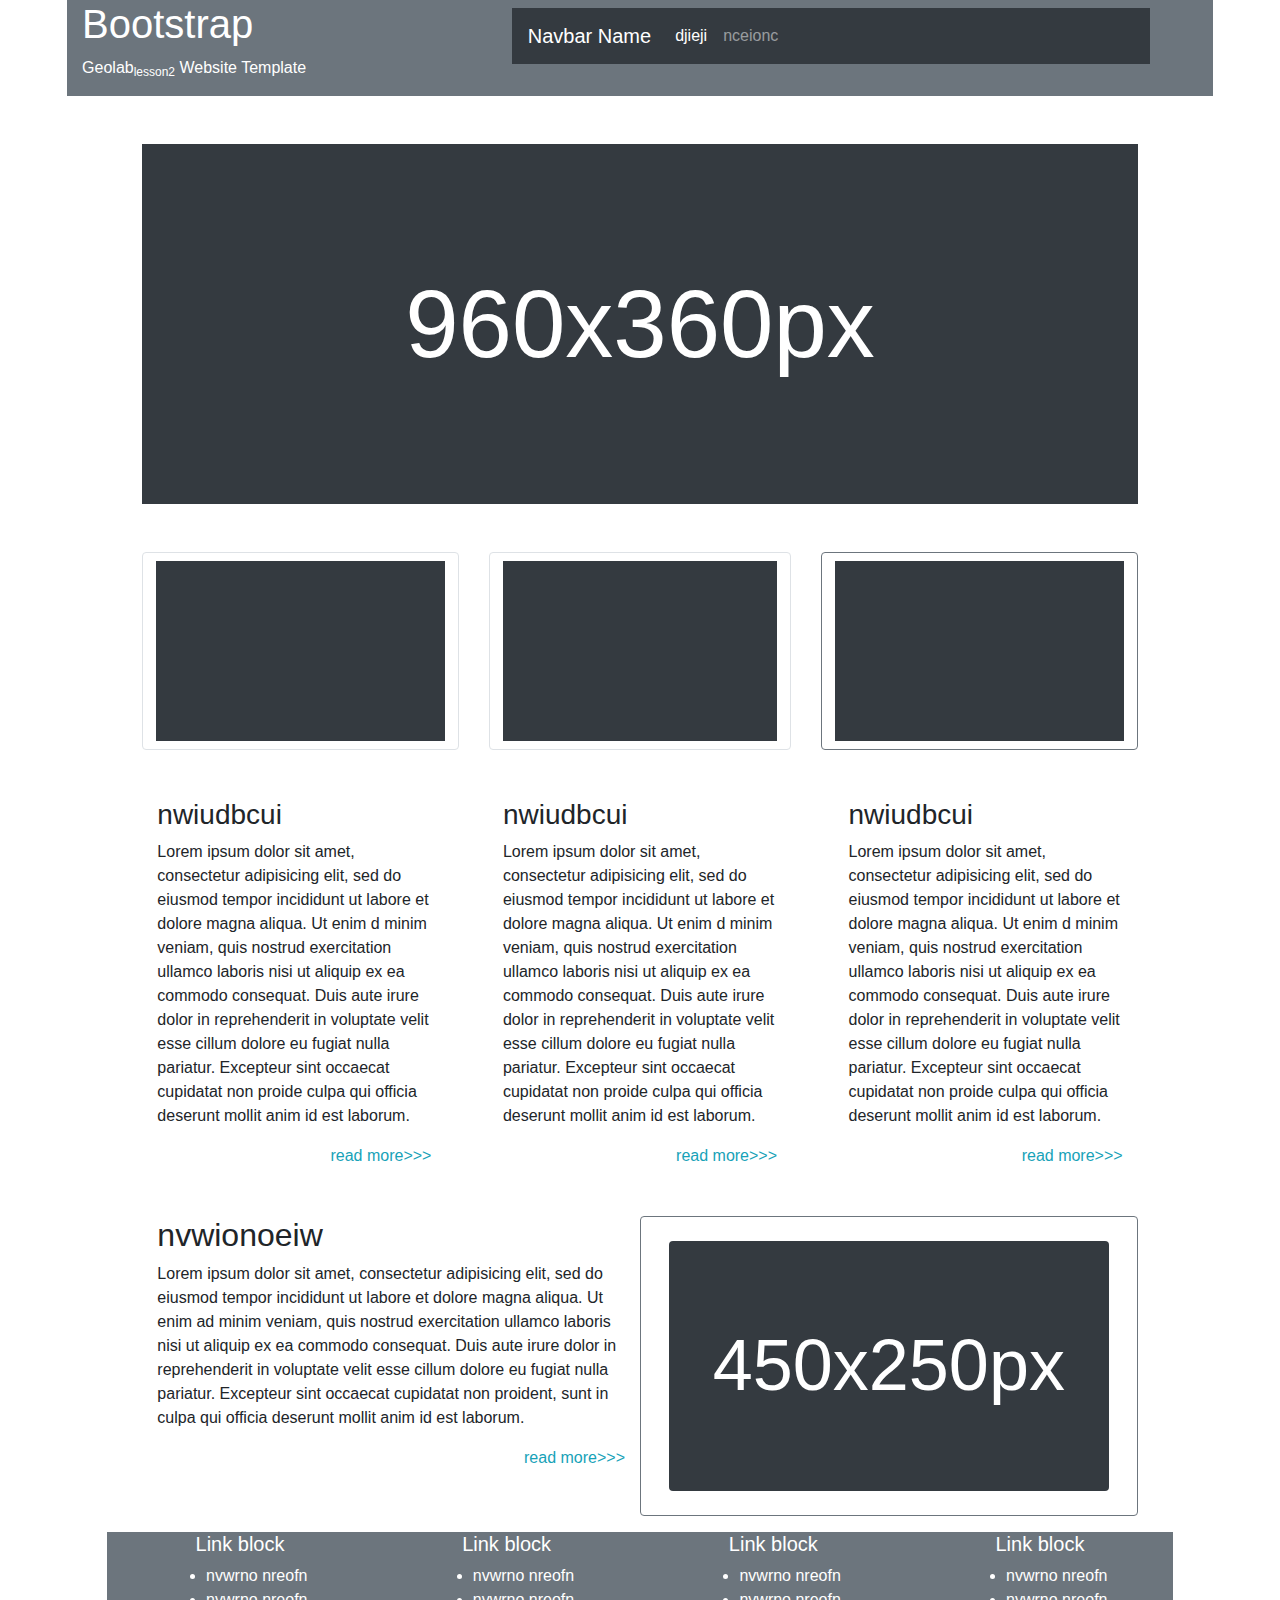
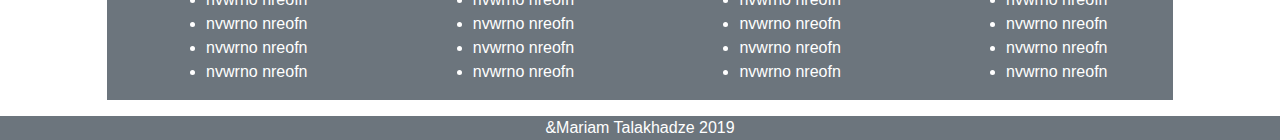
==== Bootstrap-2/index.html @ d67af901 "ch" ====
<!DOCTYPE html>
<html lang="en" dir="ltr">
  <head>
    <meta charset="utf-8">
    <title>Bootstrap</title>
    <meta charset="utf-8">
    <link rel="stylesheet" href="https://maxcdn.bootstrapcdn.com/bootstrap/4.1.0/css/bootstrap.min.css">
    <meta name="viewport" content="width=device-width, initial-scale=1">
    <style media="screen">
      h5{
        text-align: center;
      }
      /* ul, li{
        list-style-type: none;
      } */
    </style>
  </head>
  <body>
    <div class="container-fluid  ">
     <div class="col-xl-11 mx-auto">
      <!-- header -->
      <div class="row bg-secondary">
        <div class="col-xl-4 text-white">
          <h1>Bootstrap</h1>
          <p>Geolab<sub>lesson2</sub> Website Template</p>
        </div>
        <div class="col-xl-7  text-white mx-auto mt-2 " >
          <nav class="navbar navbar-expand navbar-dark bg-dark text-nowrap d-flex align-items-center" >
            <a class="navbar-brand" href="#">Navbar Name</a>
            <button class="navbar-toggler" type="button" data-toggle="collapse" data-target="#navbarsExample02" aria-controls="navbarsExample02" aria-expanded="false" aria-label="Toggle navigation">
              <span class="navbar-toggler-icon"></span>
            </button>

            <div class="collapse navbar-collapse" id="navbarsExample02">
              <ul class="navbar-nav mr-auto">
                <li class="nav-item active">
                  <a class="nav-link" href="#">djieji <span class="sr-only">(cnennce)</span></a>
                </li>
                <li class="nav-item">
                  <a class="nav-link" href="#">nceionc</a>
                </li>
              </ul>
            </div>
          </nav>
        </div>
      </div>
      <!-- content -->
      <div class="row  col-xl-12 mx-auto">
        <div class="col-xl-11 mx-auto bg-dark mt-5 text-white display-1 d-flex align-items-center justify-content-center" style="width:960px; height:360px;"> 960x360px </div>

      </div>
      <div class="row  col-xl-12 mx-auto">
        <div class="col-xl-11 mx-auto mt-5"style="width:960px;">
          <!-- otkutzedi -->
          <div class="row">
            <div class="col-xl-4  ">
                <div class="row border border-muted rounded mr-auto">
                  <div class="col-xl-11 bg-dark mx-auto mt-2 mb-2 " style="width:290px; height:180px;">

                  </div>
                </div>
              </div>
            <div class="col-xl-4 ">
                <div class="row border border-muted rounded ml-auto mr-auto">
                  <div class="col-xl-11 bg-dark mx-auto mt-2 mb-2 " style="width:290px; height:180px;">

                  </div>
                </div>
              </div>
              <div class="col-xl-4  ">
                  <div class="row border border-secondary rounded ml-auto">
                    <div class="col-xl-11 bg-dark mx-auto mt-2 mb-2 " style="width:290px; height:180px;">

                    </div>
                  </div>
                </div>

          </div>
          <!-- teqsti -->
          <div class="row mt-5">
            <div class="col-xl-4">
              <div class="row">
                <div class="col-xl-11  " >
                  <h3>nwiudbcui</h3>
                  <p>Lorem ipsum dolor sit amet, consectetur adipisicing elit, sed do
                    eiusmod tempor incididunt ut labore et dolore magna aliqua. Ut enim
                    d minim veniam, quis nostrud exercitation ullamco laboris nisi ut aliquip
                    ex ea commodo consequat. Duis aute irure dolor in reprehenderit in voluptate
                     velit esse cillum dolore eu fugiat nulla pariatur.
                    Excepteur sint occaecat cupidatat non proide
                    culpa qui officia deserunt mollit anim id est laborum.</p>
                    <a href="#" class="text-info d-flex flex-row-reverse"> read more>>></a>
                </div>
              </div>
            </div>
            <div class="col-xl-4  ">
              <div class="row">
                <div class="col-xl-11 m-auto " >
                  <h3>nwiudbcui</h3>
                  <p>Lorem ipsum dolor sit amet, consectetur adipisicing elit, sed do
                    eiusmod tempor incididunt ut labore et dolore magna aliqua. Ut enim
                    d minim veniam, quis nostrud exercitation ullamco laboris nisi ut aliquip
                    ex ea commodo consequat. Duis aute irure dolor in reprehenderit in voluptate
                     velit esse cillum dolore eu fugiat nulla pariatur.
                    Excepteur sint occaecat cupidatat non proide
                    culpa qui officia deserunt mollit anim id est laborum.</p>
                    <a href="#" class="text-info d-flex flex-row-reverse"> read more>>></a>
                </div>
              </div>
            </div>
            <div class="col-xl-4  ">
                <div class="row">
                  <div class="col-xl-11 ml-auto">
                    <h3>nwiudbcui</h3>
                    <p>Lorem ipsum dolor sit amet, consectetur adipisicing elit, sed do
                      eiusmod tempor incididunt ut labore et dolore magna aliqua. Ut enim
                      d minim veniam, quis nostrud exercitation ullamco laboris nisi ut aliquip
                      ex ea commodo consequat. Duis aute irure dolor in reprehenderit in voluptate
                       velit esse cillum dolore eu fugiat nulla pariatur.
                      Excepteur sint occaecat cupidatat non proide
                      culpa qui officia deserunt mollit anim id est laborum.</p>
                      <a href="#" class="text-info d-flex flex-row-reverse"> read more>>></a>
                  </div>
                </div>
              </div>

          </div>
          <div class="row mt-5">
            <div class="col-6">
              <h2>nvwionoeiw</h2>
              <p>Lorem ipsum dolor sit amet, consectetur adipisicing elit,
                sed do eiusmod tempor incididunt ut labore et dolore magna
                aliqua. Ut enim ad minim veniam, quis nostrud exercitation
                ullamco laboris nisi ut aliquip ex ea commodo consequat. Duis
                aute irure dolor in reprehenderit in voluptate velit esse
                 cillum dolore eu fugiat nulla pariatur.
                 Excepteur sint occaecat cupidatat non proident, sunt in
                 culpa qui officia deserunt mollit anim id est laborum.</p>
                 <a href="#" class="text-info d-flex flex-row-reverse">read more>>></a>
            </div>
            <div class="col-6 border border-secondary rounded ">
              <div class="row">
                <div class="col m-2 mt-4 mb-4">
                  <div class="row">
                    <div class="col-11 m-auto rounded bg-dark mt-5 text-white display-3 d-flex align-items-center justify-content-center" style="width:450px ;height:250px ;">
                      450x250px
                    </div>
                  </div>

                </div>

              </div>
            </div>
          </div>
        </div>

      </div>
      </div>
      <!-- footer -->
        <div class="row d-flex justify-content-around">
          <div class="col-10">
            <div class="row  d-flex justify-content-around mt-3 bg-secondary text-white">
              <div class="col-2">
                <h5>Link block</h5>
                <ul>
                  <li>nvwrno nreofn</li>
                  <li>nvwrno nreofn</li>
                  <li>nvwrno nreofn</li>
                  <li>nvwrno nreofn</li>
                  <li>nvwrno nreofn</li>
                </ul>
              </div>
              <div class="col-2">
                <h5>Link block</h5>
                <ul>
                  <li>nvwrno nreofn</li>
                  <li>nvwrno nreofn</li>
                  <li>nvwrno nreofn</li>
                  <li>nvwrno nreofn</li>
                  <li>nvwrno nreofn</li>
                </ul>
              </div>
              <div class="col-2">
                <h5>Link block</h5>
                <ul>
                  <li>nvwrno nreofn</li>
                  <li>nvwrno nreofn</li>
                  <li>nvwrno nreofn</li>
                  <li>nvwrno nreofn</li>
                  <li>nvwrno nreofn</li>
                </ul>
              </div>
              <div class="col-2">
                <h5>Link block</h5>
                <ul>
                  <li>nvwrno nreofn</li>
                  <li>nvwrno nreofn</li>
                  <li>nvwrno nreofn</li>
                  <li>nvwrno nreofn</li>
                  <li>nvwrno nreofn</li>
                </ul>
              </div>
            </div>
          </div>
        </div>
      <!-- copyright -->
      <div class="row mt-3">
        <div class="col text-center bg-secondary text-white">
          &Mariam Talakhadze 2019
        </div>
      </div>
    </div>
    <script src="https://ajax.googleapis.com/ajax/libs/jquery/3.3.1/jquery.min.js"></script>
    <script src="https://cdnjs.cloudflare.com/ajax/libs/popper.js/1.14.0/umd/popper.min.js"></script>
    <script src="https://maxcdn.bootstrapcdn.com/bootstrap/4.1.0/js/bootstrap.min.js"></script>
  </body>
</html>
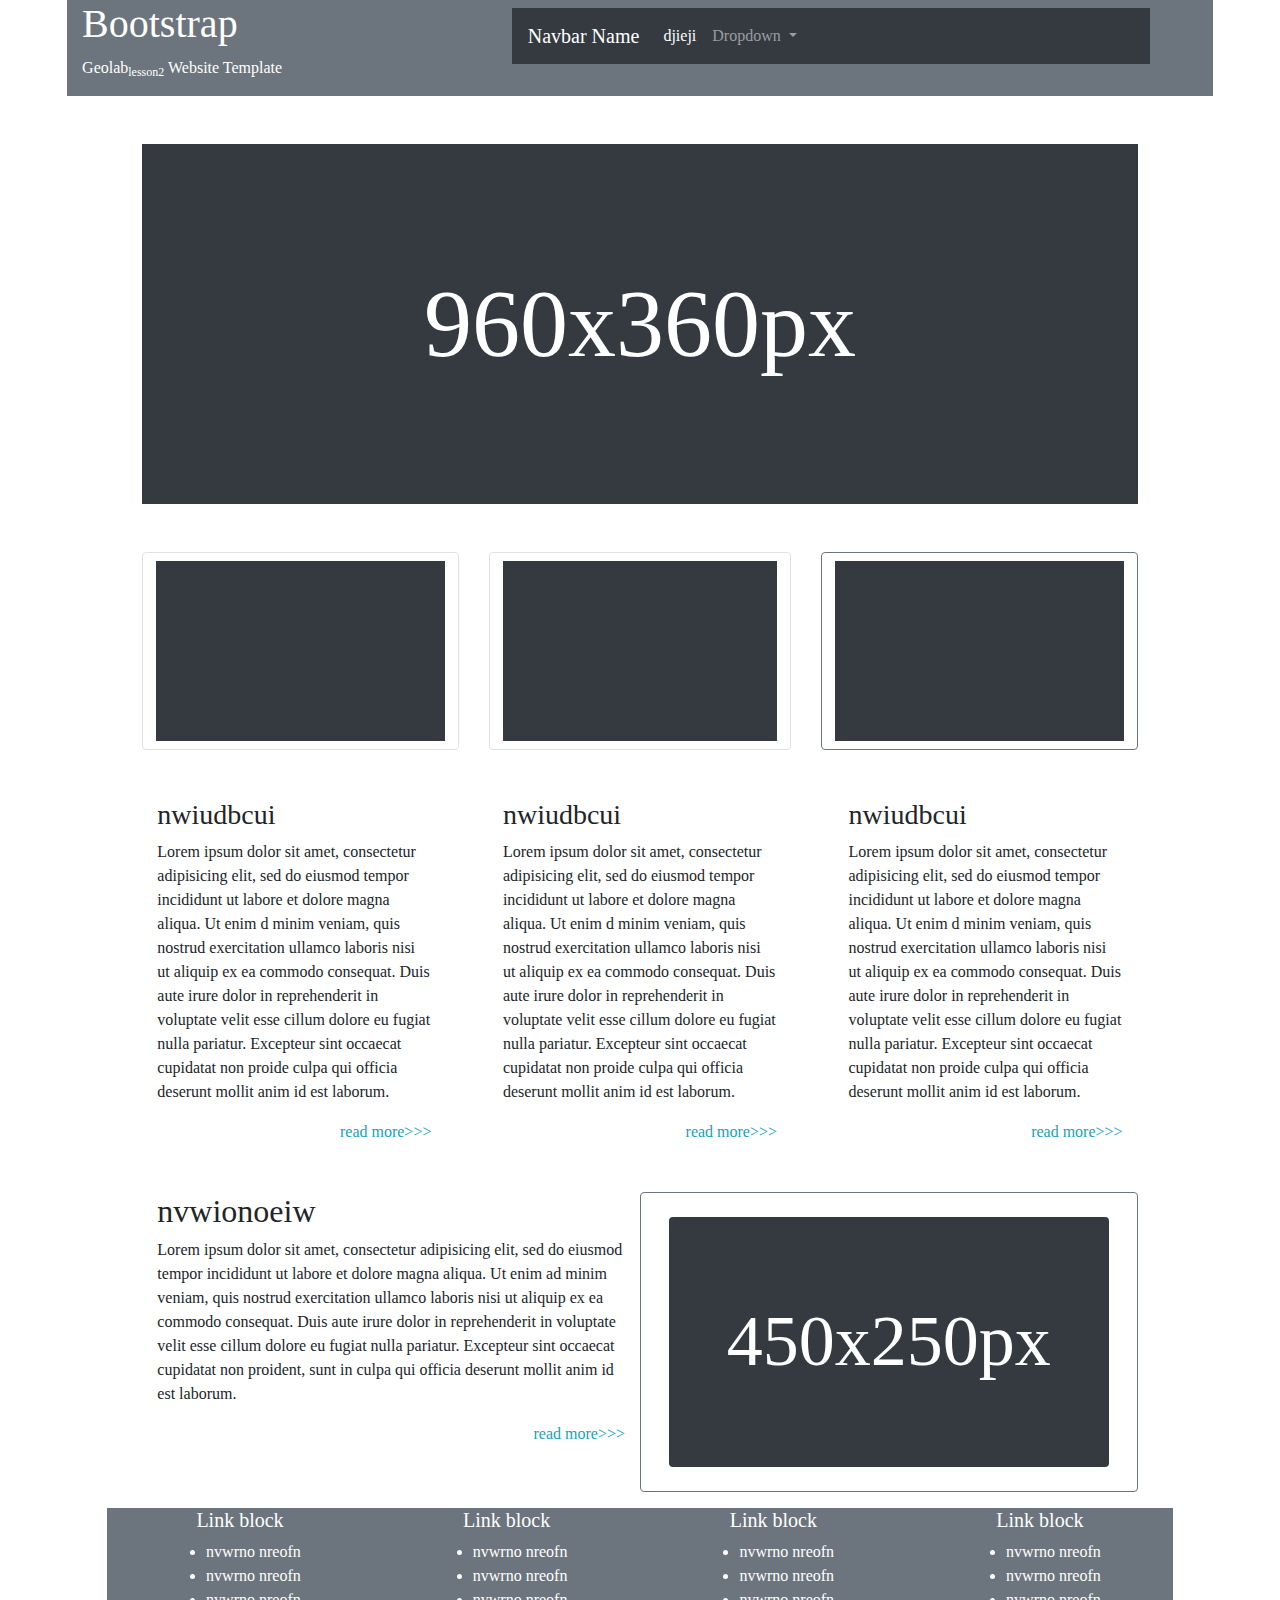
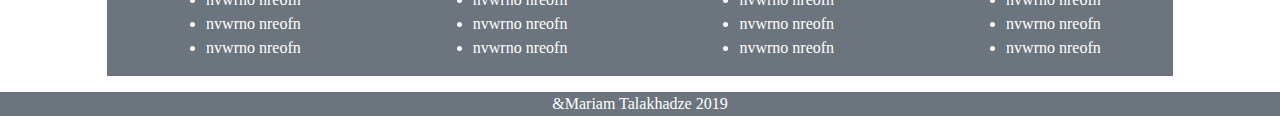
==== commit d1e0f379: "," ====
--- a/Bootstrap-2/index.html
+++ b/Bootstrap-2/index.html
@@ -1,18 +1,18 @@
 <!DOCTYPE html>
-<html lang="en" dir="ltr">
+<html lang="zxx" dir="ltr">
   <head>
     <meta charset="utf-8">
     <title>Bootstrap</title>
-    <meta charset="utf-8">
     <link rel="stylesheet" href="https://maxcdn.bootstrapcdn.com/bootstrap/4.1.0/css/bootstrap.min.css">
+    <link  rel="stylesheet" href="font/dokdo/dokdok/font.css">
     <meta name="viewport" content="width=device-width, initial-scale=1">
     <style media="screen">
       h5{
         text-align: center;
       }
-      /* ul, li{
-        list-style-type: none;
-      } */
+      body{
+        font-family:"Dokdo-Regular";
+      }
     </style>
   </head>
   <body>
@@ -36,9 +36,17 @@
                 <li class="nav-item active">
                   <a class="nav-link" href="#">djieji <span class="sr-only">(cnennce)</span></a>
                 </li>
-                <li class="nav-item">
-                  <a class="nav-link" href="#">nceionc</a>
-                </li>
+                 <li class="nav-item dropdown">
+                   <a class="nav-link dropdown-toggle" href="#" id="navbarDropdown" role="button" data-toggle="dropdown" aria-haspopup="true" aria-expanded="false">
+                     Dropdown
+                   </a>
+                   <div class="dropdown-menu" aria-labelledby="navbarDropdown">
+                     <a class="dropdown-item" href="#">Action</a>
+                     <a class="dropdown-item" href="#">Another action</a>
+                     <div class="dropdown-divider"></div>
+                     <a class="dropdown-item" href="#">Something else here</a>
+                   </div>
+                 </li>
               </ul>
             </div>
           </nav>
@@ -50,7 +58,7 @@
 
       </div>
       <div class="row  col-xl-12 mx-auto">
-        <div class="col-xl-11 mx-auto mt-5"style="width:960px;">
+        <div class="col-xl-11 mx-auto mt-5" style="width:960px;">
           <!-- otkutzedi -->
           <div class="row">
             <div class="col-xl-4  ">
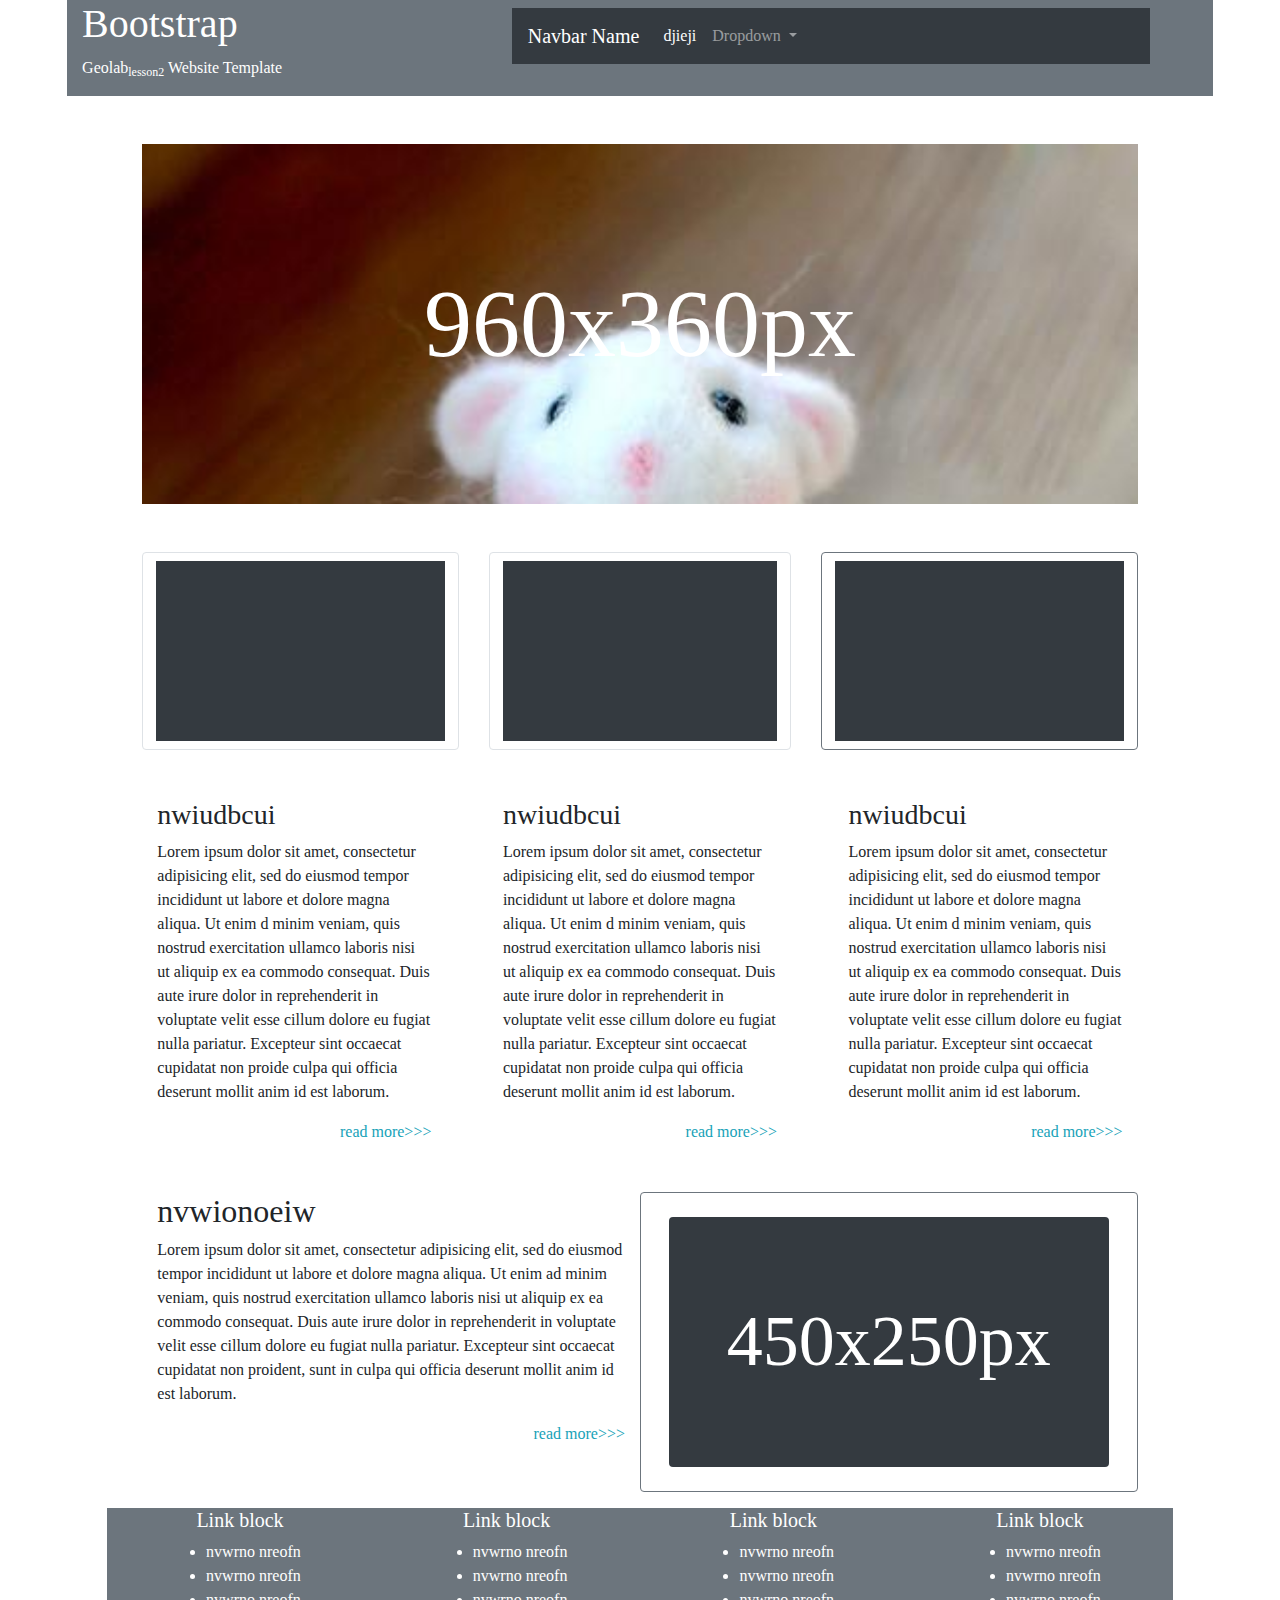
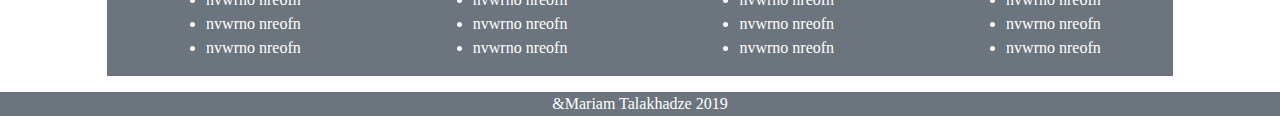
==== commit 3d8a9d6a: "added bg-picture and keyframe hover" ====
--- a/Bootstrap-2/index.html
+++ b/Bootstrap-2/index.html
@@ -13,7 +13,20 @@
       body{
         font-family:"Dokdo-Regular";
       }
+      .bgimage{
+        background-image: url('img/cute.jpg');
+        background-size: cover;
+        background-repeat: no-repeat;
+      }
+      .nava:hover{
+        background-color: black;
+      }
+      .nava1:hover{
+        background-color: grey;
+        color: white;
+      }
     </style>
+    <link rel="stylesheet" href="css/style.css">
   </head>
   <body>
     <div class="container-fluid  ">
@@ -26,25 +39,25 @@
         </div>
         <div class="col-xl-7  text-white mx-auto mt-2 " >
           <nav class="navbar navbar-expand navbar-dark bg-dark text-nowrap d-flex align-items-center" >
-            <a class="navbar-brand" href="#">Navbar Name</a>
-            <button class="navbar-toggler" type="button" data-toggle="collapse" data-target="#navbarsExample02" aria-controls="navbarsExample02" aria-expanded="false" aria-label="Toggle navigation">
-              <span class="navbar-toggler-icon"></span>
+            <a class="nava navbar-brand" href="#">Navbar Name</a>
+            <button class="nava navbar-toggler" type="button" data-toggle="collapse" data-target="#navbarsExample02" aria-controls="navbarsExample02" aria-expanded="false" aria-label="Toggle navigation">
+              <span class=" navbar-toggler-icon"></span>
             </button>
 
             <div class="collapse navbar-collapse" id="navbarsExample02">
-              <ul class="navbar-nav mr-auto">
+              <ul class=" navbar-nav mr-auto">
                 <li class="nav-item active">
-                  <a class="nav-link" href="#">djieji <span class="sr-only">(cnennce)</span></a>
+                  <a class=" nava nav-link" href="#">djieji <span class="sr-only">(cnennce)</span></a>
                 </li>
                  <li class="nav-item dropdown">
-                   <a class="nav-link dropdown-toggle" href="#" id="navbarDropdown" role="button" data-toggle="dropdown" aria-haspopup="true" aria-expanded="false">
+                   <a class="nava nav-link dropdown-toggle" href="#" id="navbarDropdown" role="button" data-toggle="dropdown" aria-haspopup="true" aria-expanded="false">
                      Dropdown
                    </a>
                    <div class="dropdown-menu" aria-labelledby="navbarDropdown">
-                     <a class="dropdown-item" href="#">Action</a>
-                     <a class="dropdown-item" href="#">Another action</a>
+                     <a class="nava1 dropdown-item" href="#">Action</a>
+                     <a class="nava1 dropdown-item" href="#">Another action</a>
                      <div class="dropdown-divider"></div>
-                     <a class="dropdown-item" href="#">Something else here</a>
+                     <a class="nava1 dropdown-item" href="#">Something else here</a>
                    </div>
                  </li>
               </ul>
@@ -54,7 +67,7 @@
       </div>
       <!-- content -->
       <div class="row  col-xl-12 mx-auto">
-        <div class="col-xl-11 mx-auto bg-dark mt-5 text-white display-1 d-flex align-items-center justify-content-center" style="width:960px; height:360px;"> 960x360px </div>
+        <div class="bgimage col-xl-11 mx-auto bg-dark mt-5 text-white display-1 d-flex align-items-center justify-content-center" style="width:960px; height:360px;"> 960x360px </div>
 
       </div>
       <div class="row  col-xl-12 mx-auto">
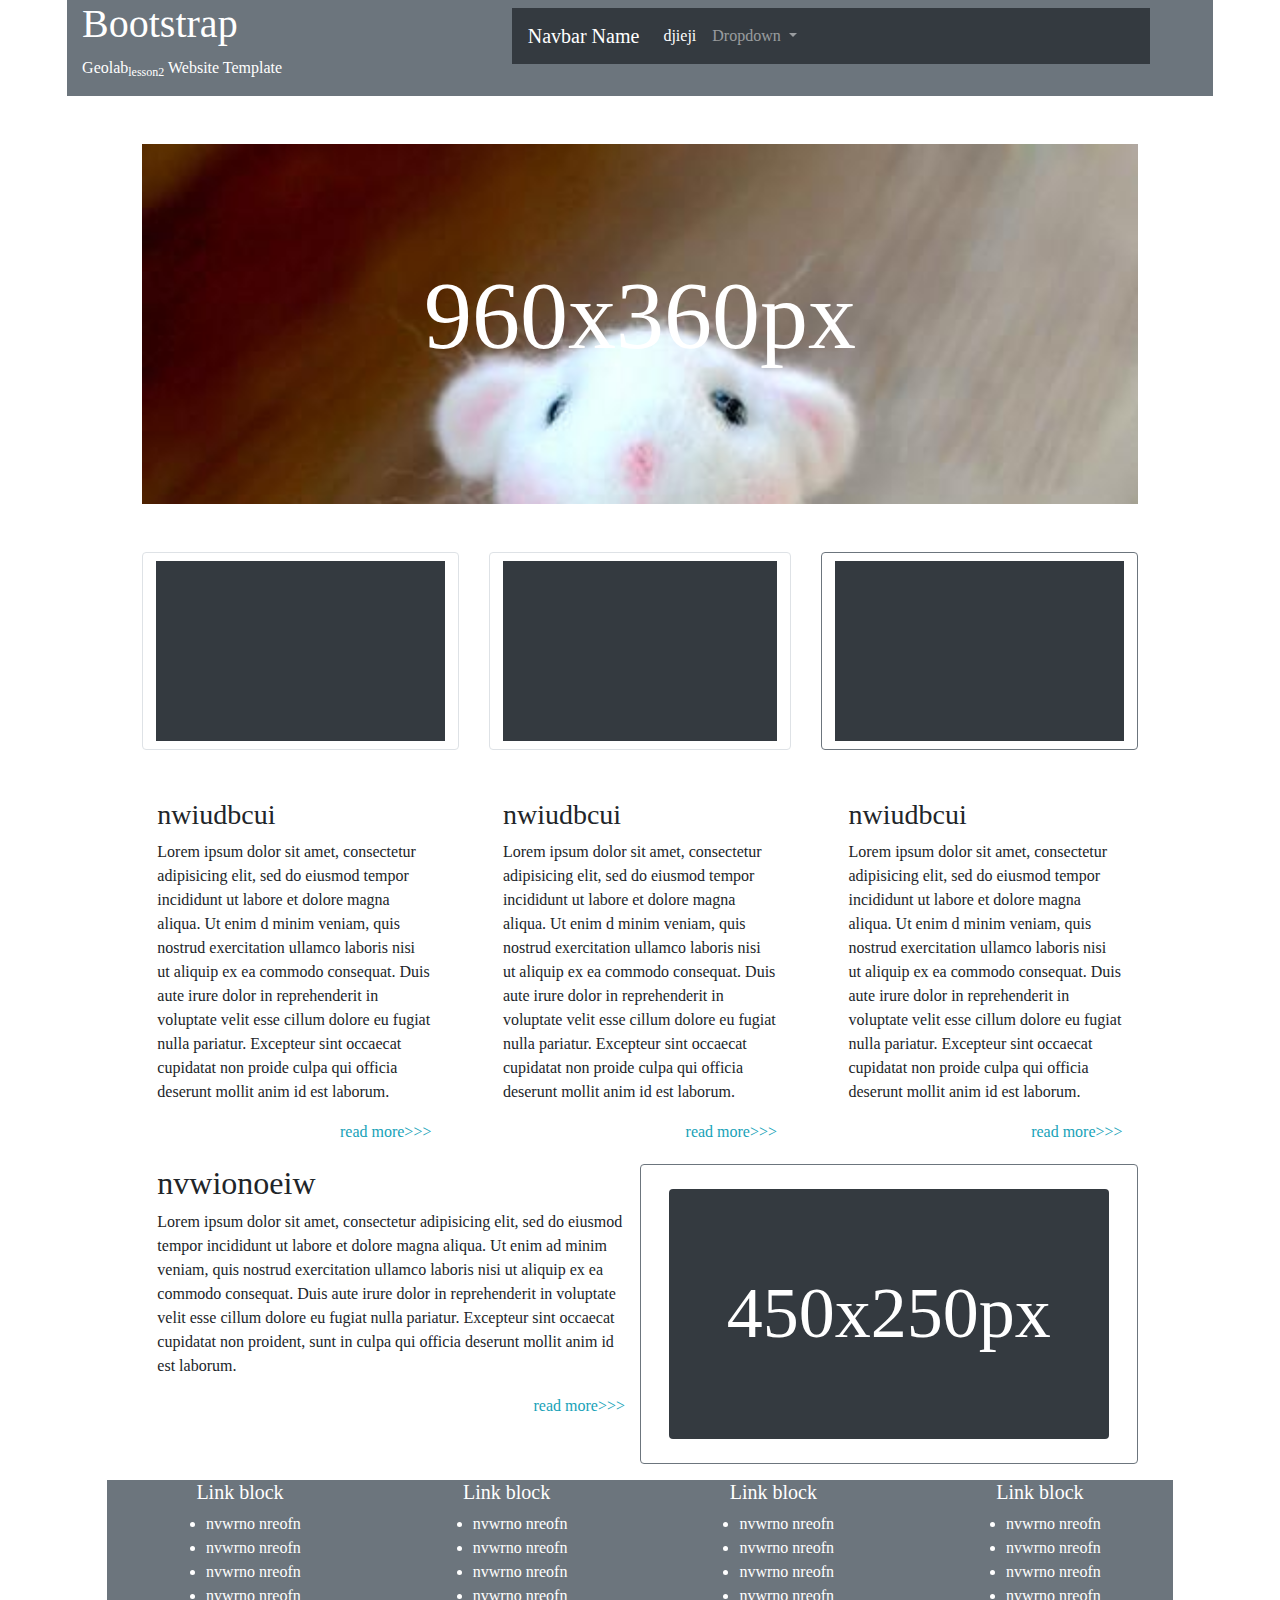
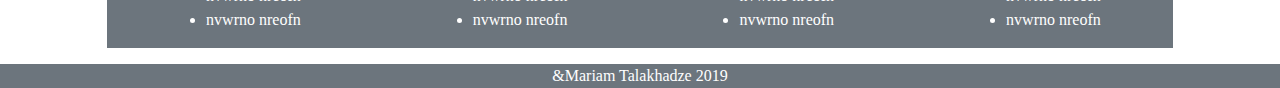
==== commit 320a24cc: "added keyframe+ position relative" ====
--- a/Bootstrap-2/index.html
+++ b/Bootstrap-2/index.html
@@ -25,6 +25,22 @@
         background-color: grey;
         color: white;
       }
+      .loremi{
+        position: relative;
+        margin-top: 20px;
+      }
+      .key{
+        position: relative;
+        animation: mymove 5s infinite;
+      }
+      @keyframes mymove {
+        0%   {top: 0px; left: 0px; background: red;}
+        25%  {top: 0px; left: 100px; background: blue;}
+        50%  {top: 100px; left: 100px; background: yellow;}
+        75%  {top: 100px; left: 0px; background: green;}
+        100% {top: 0px; left: 0px; background: red;}
+      }
+
     </style>
     <link rel="stylesheet" href="css/style.css">
   </head>
@@ -67,7 +83,7 @@
       </div>
       <!-- content -->
       <div class="row  col-xl-12 mx-auto">
-        <div class="bgimage col-xl-11 mx-auto bg-dark mt-5 text-white display-1 d-flex align-items-center justify-content-center" style="width:960px; height:360px;"> 960x360px </div>
+        <div class="bgimage col-xl-11 mx-auto bg-dark mt-5 text-white display-1 d-flex align-items-center justify-content-center" style="width:960px; height:360px;"><p class="key">960x360px</p>  </div>
 
       </div>
       <div class="row  col-xl-12 mx-auto">
@@ -146,7 +162,7 @@
               </div>
 
           </div>
-          <div class="row mt-5">
+          <div class="row loremi">
             <div class="col-6">
               <h2>nvwionoeiw</h2>
               <p>Lorem ipsum dolor sit amet, consectetur adipisicing elit,
